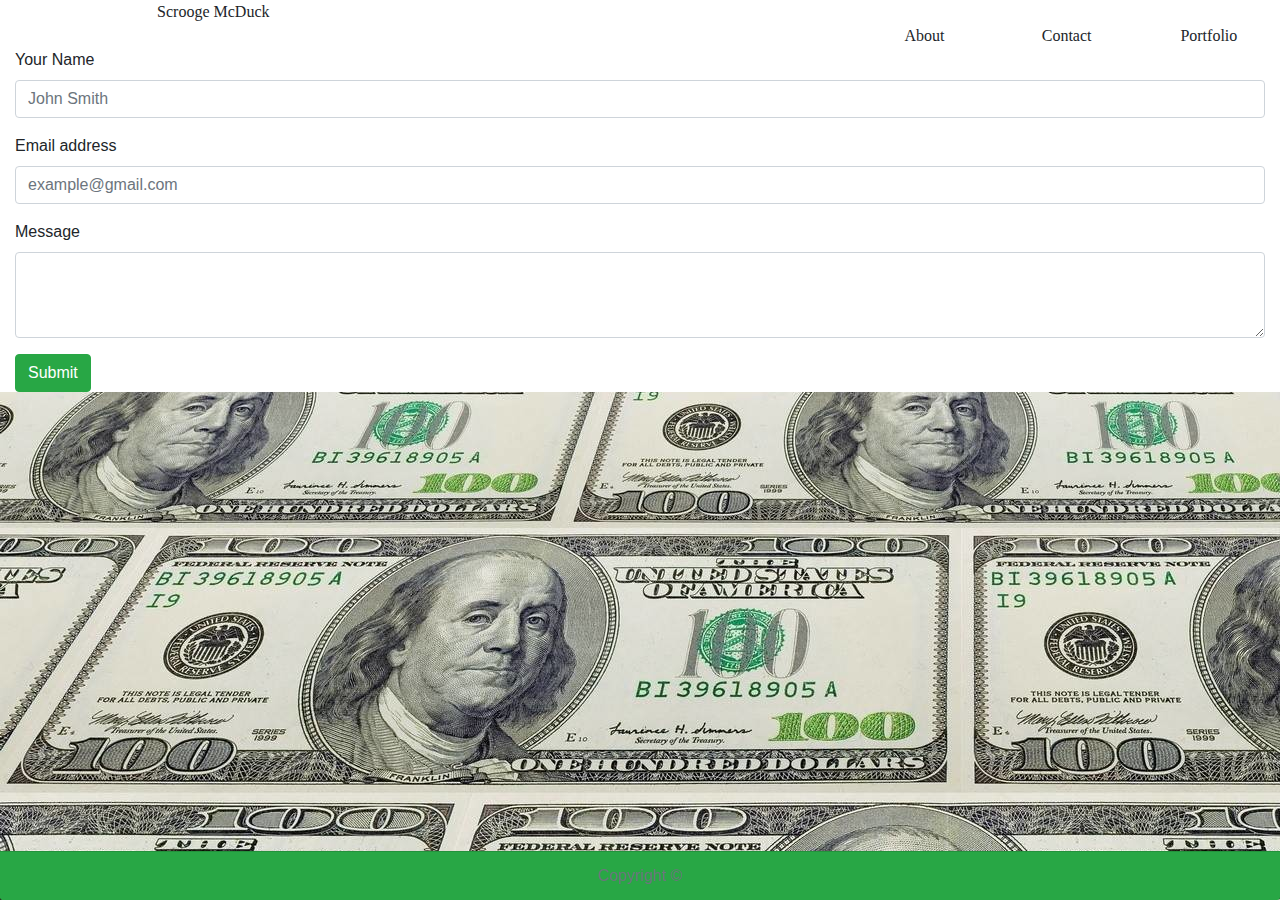
==== contact.html @ a1f4706d "started from scratch, major changes to all three pages including new navbar, footer, and content" ====
<!DOCTYPE html>
<html lang="en">
<head>
    <meta charset="UTF-8">
    <meta name="viewport" content="width=device-width, initial-scale=1.0">
    <meta http-equiv="X-UA-Compatible" content="ie=edge">
    <link rel="stylesheet" href="https://stackpath.bootstrapcdn.com/bootstrap/4.4.1/css/bootstrap.min.css" integrity="sha384-Vkoo8x4CGsO3+Hhxv8T/Q5PaXtkKtu6ug5TOeNV6gBiFeWPGFN9MuhOf23Q9Ifjh" crossorigin="anonymous">
    <link rel="stylesheet" href="assets/css/style.css">
    <title>Document</title>
</head>
<body>
        <div class="container-fluid">
                <div class="row" id="navbar">
                    <div class="col-xs-12 col-sm-12 col-md-5 col-lg-4 text-center" id="yourname">Scrooge McDuck</div>
                    <div class="col-md-2 col-lg-4"></div>
                    <div class="col-xs-12 col-sm-12 col-md-5 col-lg-4 mt-4 text-center">
                        <div class="row">
                            <div class="col-xs-4 col-sm-4 col-lg-4">About</div>
                            <div class="col-xs-4 col-sm-4 col-lg-4">Contact</div>
                            <div class="col-xs-4 col-sm-4 col-lg-4">Portfolio</div>
                        </div>
                    </div>
                </div>
            </div>
    <div class="container-fluid"> 
        <div class="row justify-content-center">
            <div class="col 4 bg-white">
            <form>
                    <div class="form-group">
                        <label for="exampleFormControlInput1">Your Name</label>
                        <input type="text" class="form-control" id="exampleFormControlInput1" placeholder="John Smith">
                    </div>
                    <div class="form-group">
                            <label for="exampleFormControlInput1">Email address</label>
                            <input type="email" class="form-control" id="exampleFormControlInput1" placeholder="example@gmail.com">
                    </div>
                    <div class="form-group">
                        <label for="exampleFormControlTextarea1">Message</label>
                        <textarea class="form-control" id="exampleFormControlTextarea1" rows="3"></textarea>
                    </div>
                    <button type="button" class="btn btn-success">Submit</button>
            </form>
            </div>
    </div>

</body>
<div class="fixed-bottom">
        <footer class="card-footer footer-font-style text-muted footer-position bg-success text-center"> Copyright &copy
        </footer>
      </div>
</html>
---- assets/css/style.css ----
body {
    background-image: url(../images/background2.jpg)
}
#navbar {
    background-color: #ffffff;
    font-family: 'Georgia', Times, 'Times New Roman', serif;
}
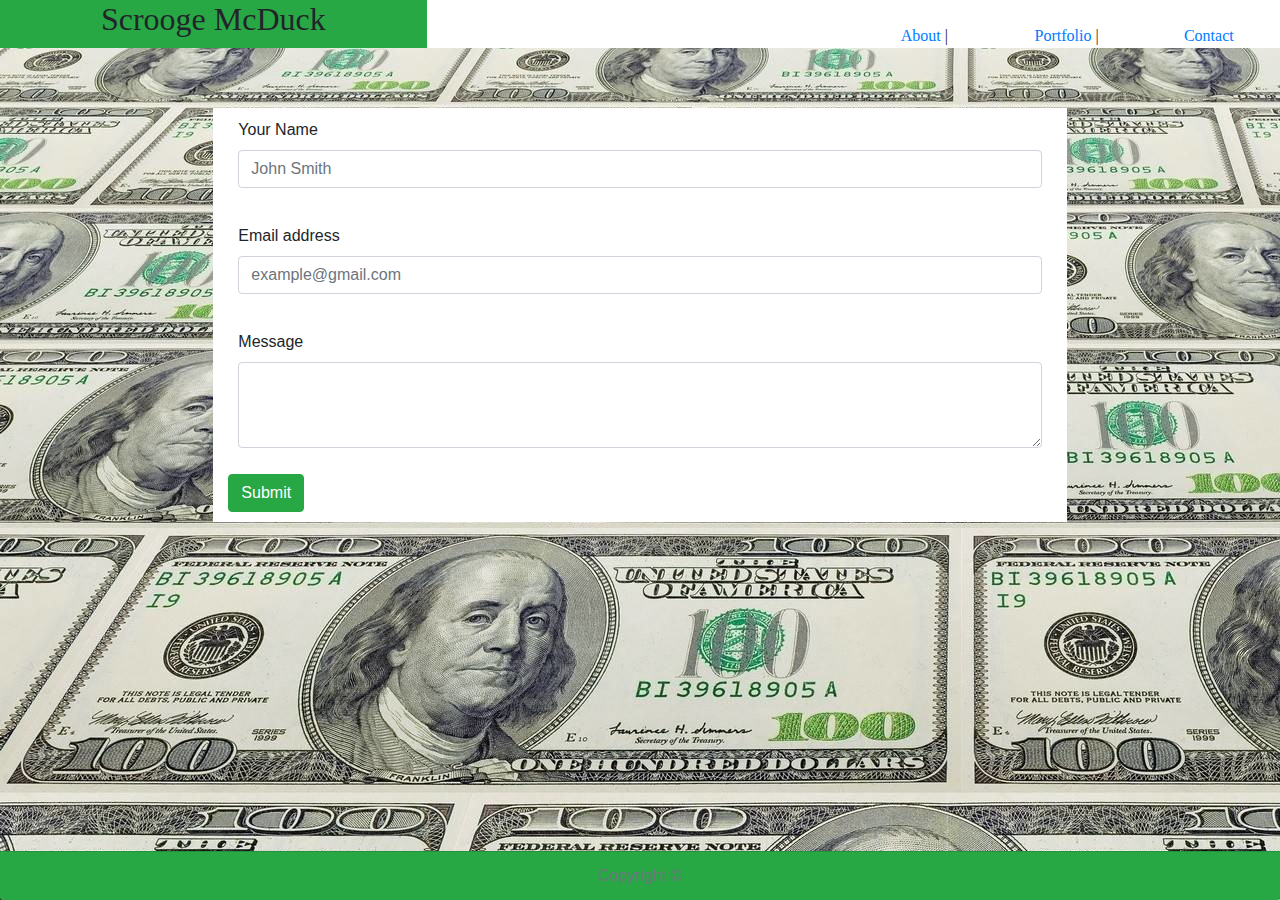
==== commit 3dd2a0e8: "small fixes to all three pages, plus added readme" ====
--- a/contact.html
+++ b/contact.html
@@ -9,23 +9,30 @@
     <title>Document</title>
 </head>
 <body>
-        <div class="container-fluid">
-                <div class="row" id="navbar">
-                    <div class="col-xs-12 col-sm-12 col-md-5 col-lg-4 text-center" id="yourname">Scrooge McDuck</div>
-                    <div class="col-md-2 col-lg-4"></div>
-                    <div class="col-xs-12 col-sm-12 col-md-5 col-lg-4 mt-4 text-center">
-                        <div class="row">
-                            <div class="col-xs-4 col-sm-4 col-lg-4">About</div>
-                            <div class="col-xs-4 col-sm-4 col-lg-4">Contact</div>
-                            <div class="col-xs-4 col-sm-4 col-lg-4">Portfolio</div>
+    <div class="container-fluid">
+        <div class="row" id="navbar">
+            <div class="col-xs-12 col-sm-12 col-md-5 col-lg-4 text-center bg-success h2">Scrooge McDuck</div>
+            <div class="col-md-2 col-lg-4"></div>
+            <div class="col-xs-12 col-sm-12 col-md-5 col-lg-4 mt-4 text-center">
+                <div class="row">
+                    <div class="col-4 col-sm-4 col-lg-4">
+                        <a href="index.html">About</a> |
                         </div>
+                    <div class="col-4 col-sm-4 col-lg-4">
+                        <a href="portfolio.html">Portfolio</a> |
+                    </div>
+                    <div class="col-4 col-sm-4 col-lg-4">
+                        <a href="contact.html">Contact</a>
                     </div>
                 </div>
             </div>
+        </div>
+    </div>
+    <div class="row spacer"></div>
     <div class="container-fluid"> 
         <div class="row justify-content-center">
-            <div class="col 4 bg-white">
-            <form>
+            <div class="col-lg-8 bg-white">
+            <form class="mar-bot">
                     <div class="form-group">
                         <label for="exampleFormControlInput1">Your Name</label>
                         <input type="text" class="form-control" id="exampleFormControlInput1" placeholder="John Smith">
--- a/assets/css/style.css
+++ b/assets/css/style.css
@@ -5,3 +5,15 @@
     background-color: #ffffff;
     font-family: 'Georgia', Times, 'Times New Roman', serif;
 }
+.h2{
+    margin:0;
+}
+.spacer{
+    height: 60px;
+}
+.form-group{
+    padding: 10px;
+}
+.mar-bot{
+    margin-bottom: 10px;
+}
